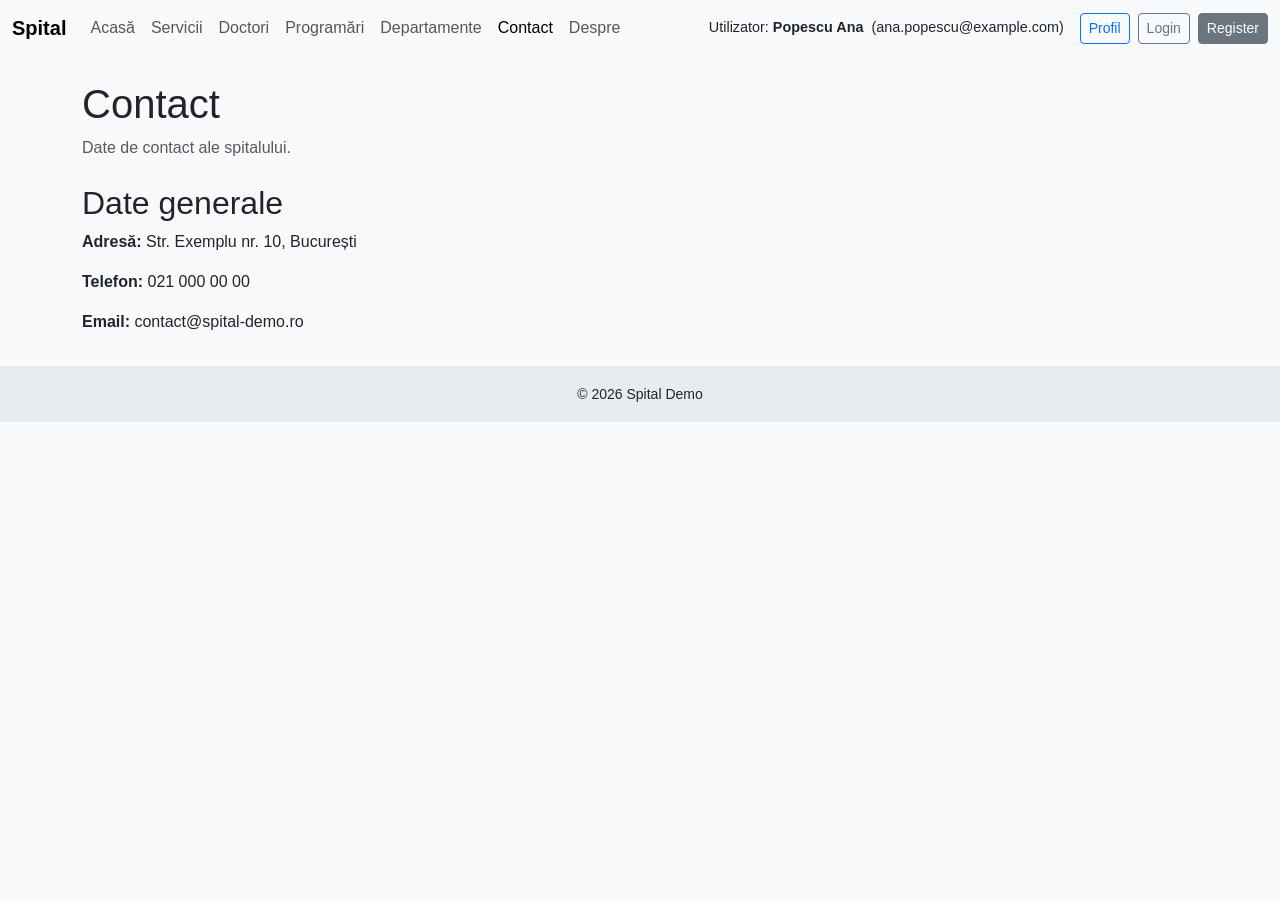
==== contact.html @ b3a63d6c "Add initial HTML files and styles for hospital management application" ====
<!DOCTYPE html>
<html lang="ro">
<head>
  <meta charset="UTF-8" />
  <meta name="viewport" content="width=device-width, initial-scale=1" />
  <title>Spital - Contact</title>
  <link href="https://cdn.jsdelivr.net/npm/bootstrap@5.3.3/dist/css/bootstrap.min.css" rel="stylesheet" />
  <link rel="stylesheet" href="styles.css" />
</head>
<body>
  <nav class="navbar navbar-expand-lg navbar-light bg-light">
    <div class="container-fluid">
      <a class="navbar-brand" href="index.html">Spital</a>
      <button class="navbar-toggler" type="button" data-bs-toggle="collapse" data-bs-target="#mainNavbar">
        <span class="navbar-toggler-icon"></span>
      </button>
      <div class="collapse navbar-collapse" id="mainNavbar">
        <ul class="navbar-nav me-auto mb-2 mb-lg-0">
          <li class="nav-item"><a class="nav-link" href="index.html">Acasă</a></li>
          <li class="nav-item"><a class="nav-link" href="servicii.html">Servicii</a></li>
          <li class="nav-item"><a class="nav-link" href="doctori.html">Doctori</a></li>
          <li class="nav-item"><a class="nav-link" href="programari.html">Programări</a></li>
          <li class="nav-item"><a class="nav-link" href="departamente.html">Departamente</a></li>
          <li class="nav-item"><a class="nav-link active" href="contact.html">Contact</a></li>
          <li class="nav-item"><a class="nav-link" href="despre.html">Despre</a></li>
        </ul>
        <div class="d-flex align-items-center user-info">
          <span class="me-2">Utilizator: <strong id="user-name"></strong></span>
          <span class="me-3">(<span id="user-email"></span>)</span>
          <a class="btn btn-outline-primary btn-sm me-2" href="profil.html">Profil</a>
          <a class="btn btn-outline-secondary btn-sm me-2" href="login.html">Login</a>
          <a class="btn btn-secondary btn-sm" href="register.html">Register</a>
        </div>
      </div>
    </div>
  </nav>

  <main class="container">
    <div class="page-header">
      <h1>Contact</h1>
      <p class="text-muted">Date de contact ale spitalului.</p>
    </div>

    <section class="page-section">
      <h2>Date generale</h2>
      <p><strong>Adresă:</strong> Str. Exemplu nr. 10, București</p>
      <p><strong>Telefon:</strong> 021 000 00 00</p>
      <p><strong>Email:</strong> contact@spital-demo.ro</p>
    </section>
  </main>

  <footer class="text-center">
    <small>&copy; 2026 Spital Demo</small>
  </footer>

  <script src="https://cdn.jsdelivr.net/npm/bootstrap@5.3.3/dist/js/bootstrap.bundle.min.js"></script>
  <script src="script.js"></script>
</body>
</html>
---- styles.css ----
body {
  font-family: Arial, sans-serif;
  background-color: #f8f9fa;
}

.page-header {
  margin-top: 1.5rem;
  margin-bottom: 1.5rem;
}

.page-section {
  margin-bottom: 2rem;
}

footer {
  margin-top: 2rem;
  padding: 1rem 0;
  background-color: #e9ecef;
}

.navbar-brand {
  font-weight: bold;
}

.user-info {
  font-size: 0.9rem;
}
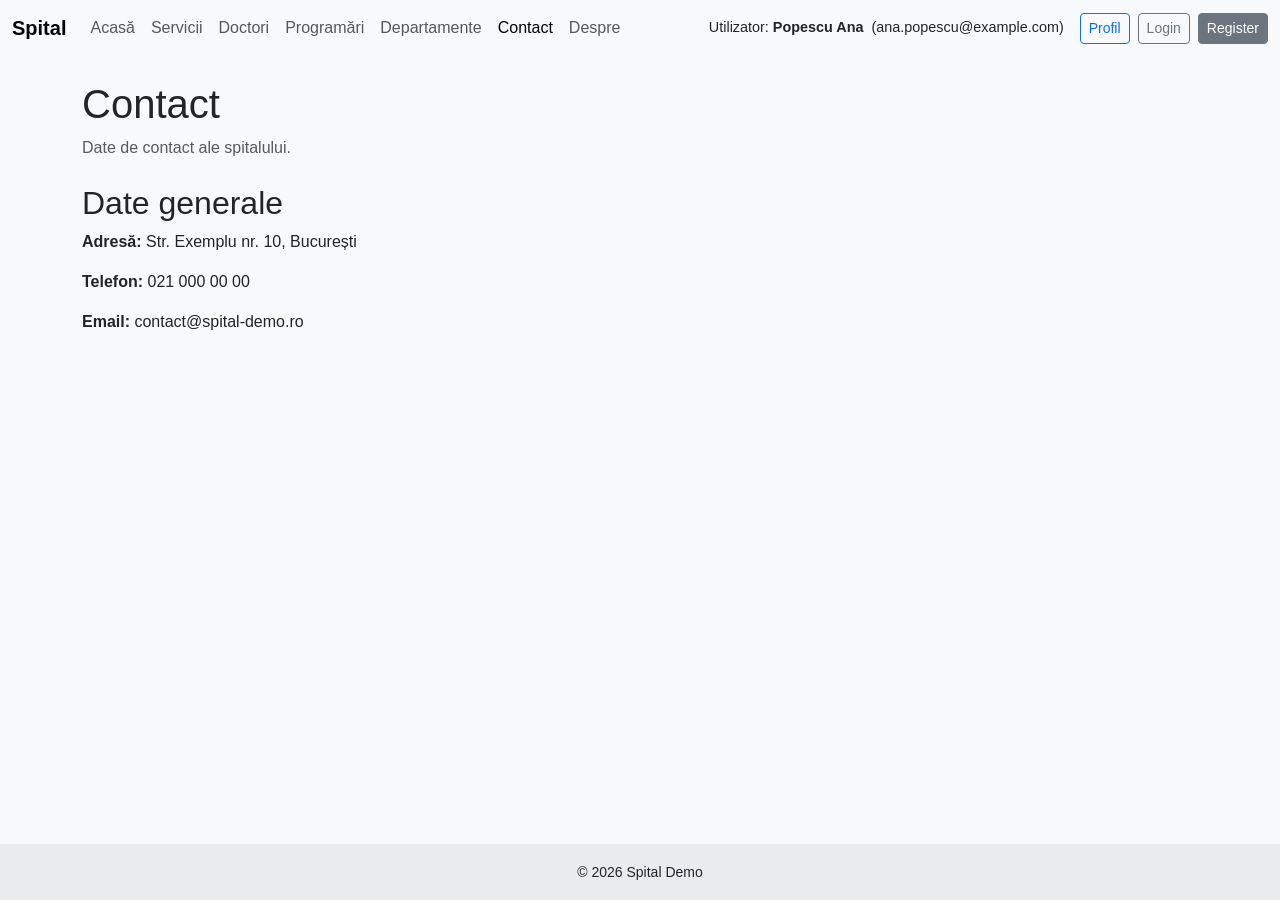
==== commit 42a7e2b3: "Update file paths for styles and scripts in HTML files; remove outdated documentation file and add n" ====
--- a/contact.html
+++ b/contact.html
@@ -5,7 +5,7 @@
   <meta name="viewport" content="width=device-width, initial-scale=1" />
   <title>Spital - Contact</title>
   <link href="https://cdn.jsdelivr.net/npm/bootstrap@5.3.3/dist/css/bootstrap.min.css" rel="stylesheet" />
-  <link rel="stylesheet" href="styles.css" />
+  <link rel="stylesheet" href="styles/styles.css" />
 </head>
 <body>
   <nav class="navbar navbar-expand-lg navbar-light bg-light">
@@ -54,7 +54,7 @@
   </footer>
 
   <script src="https://cdn.jsdelivr.net/npm/bootstrap@5.3.3/dist/js/bootstrap.bundle.min.js"></script>
-  <script src="script.js"></script>
+  <script src="js/script.js"></script>
 </body>
 </html>
 
--- a/styles/styles.css
+++ b/styles/styles.css
@@ -0,0 +1,38 @@
+html, body {
+  height: 100%;
+}
+
+body {
+  display: flex;
+  flex-direction: column;
+  min-height: 100vh;
+  font-family: Arial, sans-serif;
+  background-color: #f8f9fa;
+}
+
+main {
+  flex: 1;
+}
+
+.page-header {
+  margin-top: 1.5rem;
+  margin-bottom: 1.5rem;
+}
+
+.page-section {
+  margin-bottom: 2rem;
+}
+
+footer {
+  padding: 1rem 0;
+  background-color: #e9ecef;
+}
+
+.navbar-brand {
+  font-weight: bold;
+}
+
+.user-info {
+  font-size: 0.9rem;
+}
+
